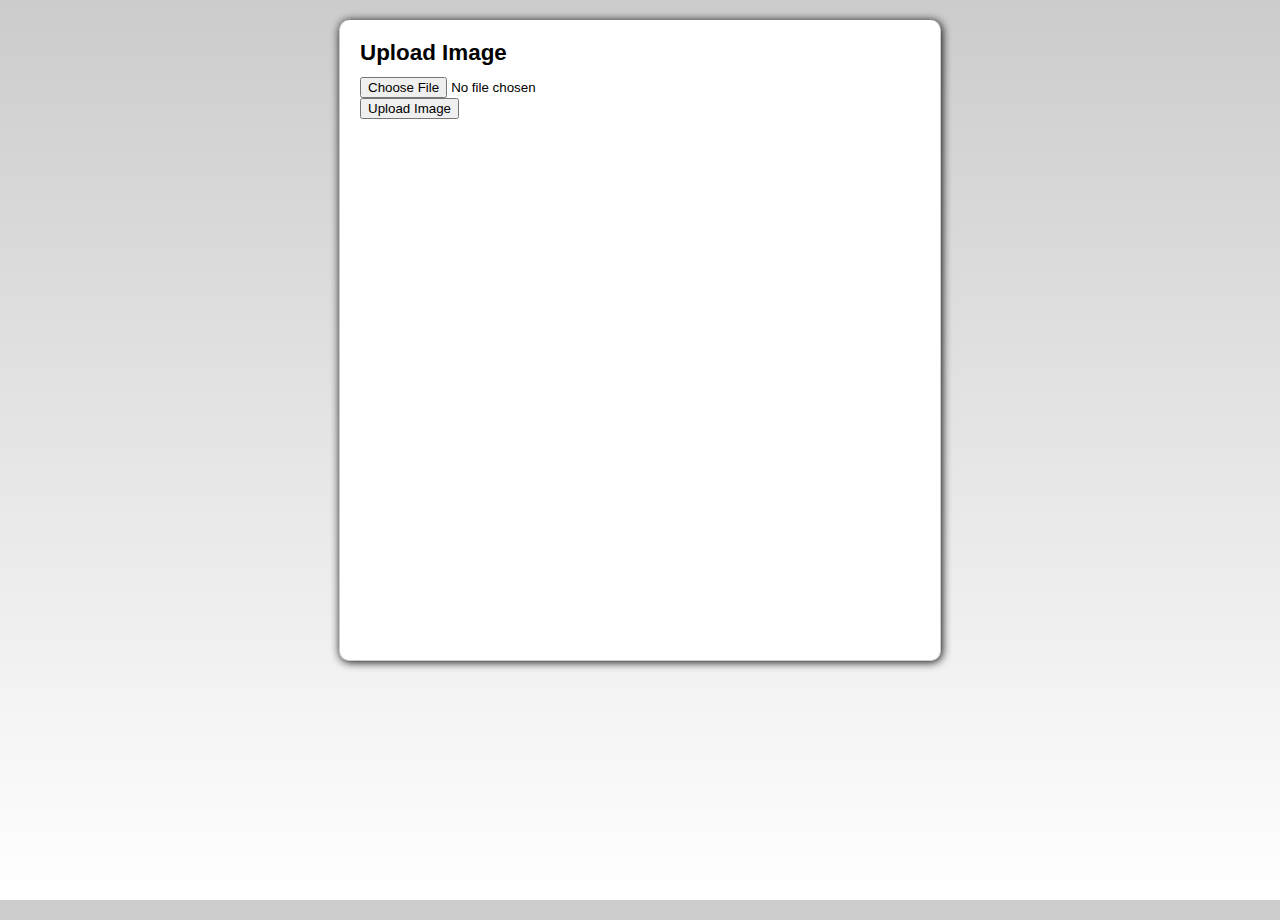
==== index.html @ aea234c7 "Merge pull request #1 from rnadrich/master" ====
<!DOCTYPE html>
<html>
    <head>
        <meta charset="utf-8">
        <title>Change Counter</title>
        <link rel="stylesheet" href="css/base.css" type="text/css" media="screen">
    </head>

    <body>
		<div class ="container" id="input">
		<section class="main-content">
		<h1> Upload Image</h1>
		<form method="post" enctype="multipart/form-data" action="Program.php">
		<input type="file" name="images" id="images" /></br>
		<input type="submit" value="Upload Image" name="Submit">
		</form>
		</section>
		<section class="main-content" id="response">
		<ul id="image-list">
 
    </ul>
		</section>
		</div>



    </body>
</html>
---- css/base.css ----
/* General font styles */
html {
	font: 100%/1.3 Verdana, Helvetica, Arial, sans-serif;
    height: 100%;
}

body {
	font: 70%/1.3 Verdana, Helvetica, Arial, sans-serif;
}

h1 {
	font: bold 2em Arial, sans-serif;
}
                       
h2 {                     
	font: bold 1.5em Arial, sans-serif;
}
                       
h3 {                     
	font: bold 1.25em Arial, sans-serif;
}
                       
h4 {                     
	font: bold 1.1em Arial, sans-serif;
}

/* Default resetting */
html, body, form, fieldset, legend, dt, dd {
	margin: 0;
	padding: 0;
}

h1, h2, h3, h4, h5, h6, p, ul, ol, dl {
	margin: 0 0 1em;
	padding: 0;
}

h1, h2, h3, h4, h5, h6 {
	margin-bottom: 0.5em;
}

h2 {
    margin-top: 20px;
}

pre {
	font-size: 1.5em;
}

li, dd {
	margin-left: 1.5em;
}

img {
    border: none;
	vertical-align: middle;
}

/* Basic element styles */
a {
	color: #000;
}

a:hover {
	text-decoration: underline;
}

html {
	color: #000;
	min-height: 100%;	
}

body {
    min-height: 100%;
    background-image: -moz-linear-gradient(top, #ccc, #fff);
    background-image: -webkit-linear-gradient(top, #ccc, #fff);
    padding-top: 20px;
}


body {
	margin-bottom: 30px;
}

ul {
    margin: 10px 0;
}


/* Structure */
.container {
    width: 560px;
	min-height: 600px;
	background: #fff;
	border: 1px solid #ccc;
	border-top: none;
	margin: 0 auto;
	padding: 20px;
	-moz-border-radius: 10px;
	-webkit-border-radius: 10px;
	border-radius: 10px;
	-moz-box-shadow: 1px 1px 10px #000;
	-webkit-box-shadow: 1px 1px 5px #000;
	box-shadow: 1px 1px 10px #000;
}

@media screen and (max-width: 320px) {
    #container {
        width: 280px;
        padding: 10px;
    }
}

button {
    display: block;
    margin-bottom: 20px;
}

#error {
    color: #f00;
}

.footer {
    border-top: 1px solid #000;
    margin-top: 30px;
    padding-top: 10px;
}
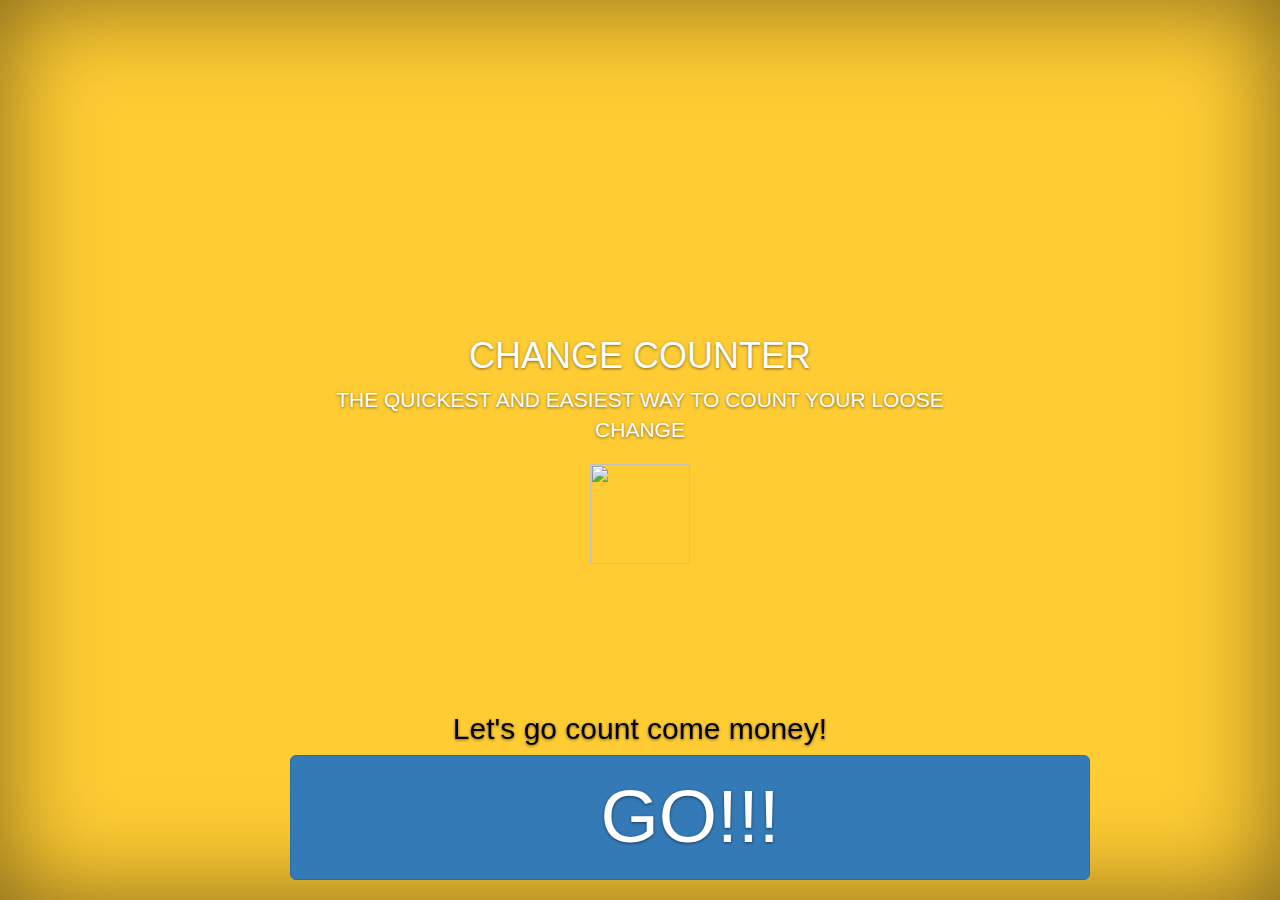
==== commit 39576a6c: "Cover page & images" ====
--- a/index.html
+++ b/index.html
@@ -1,28 +1,59 @@
+
 <!DOCTYPE html>
-<html>
-    <head>
-        <meta charset="utf-8">
-        <title>Change Counter</title>
-        <link rel="stylesheet" href="css/base.css" type="text/css" media="screen">
-    </head>
+<html lang="en">
+  <head>
+    <meta charset="utf-8">
+    <meta http-equiv="X-UA-Compatible" content="IE=edge">
+    <meta name="viewport" content="width=device-width, initial-scale=1">
+    <!-- The above 3 meta tags *must* come first in the head; any other head content must come *after* these tags -->
+    <meta name="description" content="">
+    <meta name="author" content="">
+    <!-- <link rel="icon" href="images/cents.ico"> -->
 
-    <body>
-		<div class ="container" id="input">
-		<section class="main-content">
-		<h1> Upload Image</h1>
-		<form method="post" enctype="multipart/form-data" action="Program.php">
-		<input type="file" name="images" id="images" /></br>
-		<input type="submit" value="Upload Image" name="Submit">
-		</form>
-		</section>
-		<section class="main-content" id="response">
-		<ul id="image-list">
- 
-    </ul>
-		</section>
-		</div>
+    <title>Change Counter</title>
 
+    <!-- Bootstrap core CSS -->
+    <link href="css/bootstrap.min.css" rel="stylesheet">
 
+    <!-- Custom styles for this template -->
+    <link href="css/cc-cover.css" rel="stylesheet">
 
-    </body>
+  </head>
+
+  <body>
+      
+      
+    <div class="site-wrapper">
+
+      <div class="site-wrapper-inner">
+
+        <div class="cover-container">
+      
+      <div class="inner cover">
+            <h1 class="cover-heading">CHANGE COUNTER</h1>
+            <p class="lead">THE QUICKEST AND EASIEST WAY TO COUNT YOUR LOOSE CHANGE</p>
+            
+          <!-- Changer Counter Logo -->
+          <p class="lead">
+              <a href="http://imgur.com/rKCQrCr"><img src="http://i.imgur.com/rKCQrCr.png" style="width:100px;height:100px;"></a></p>    
+      </div>
+      
+      <div class="mastfoot">
+          <div class="inner">
+              <p><h2 style="color:#000000;">Let's go count come money!</h2></p>
+          </div>
+      <div><p class="lead">
+          <a href="upload.html" class="btn btn-lg btn-primary" style="width:800px;height:125px;font-size:75px;">GO!!!</a></p>
+      </div>
+      </div>
+          </div>
+
+      </div>
+
+    </div>
+        
+    <!-- Placed at the end of the document so the pages load faster -->
+    <script src="https://ajax.googleapis.com/ajax/libs/jquery/1.11.3/jquery.min.js"></script>
+    <script src="js/bootstrap.min.js"></script>
+  </body>
 </html>
--- a/css/cc-cover.css
+++ b/css/cc-cover.css
@@ -0,0 +1,162 @@
+/*
+ * Globals
+ */
+
+/* Links */
+a,
+a:focus,
+a:hover {
+  color: #fff;
+}
+
+/* Custom default button */
+.btn-default,
+.btn-default:hover,
+.btn-default:focus {
+  color: #333;
+  text-shadow: none; /* Prevent inheritence from `body` */
+  background-color: #fff;
+  border: 1px solid #fff;
+}
+
+
+/*
+ * Base structure
+ */
+
+html,
+body {
+  height: 100%;
+  background-color: #ffcc33;
+}
+body {
+  color: #fff;
+  text-align: center;
+  text-shadow: 0 1px 3px rgba(0,0,0,.5);
+}
+
+/* Extra markup and styles for table-esque vertical and horizontal centering */
+.site-wrapper {
+  display: table;
+  width: 100%;
+  height: 100%; /* For at least Firefox */
+  min-height: 100%;
+  -webkit-box-shadow: inset 0 0 100px rgba(0,0,0,.5);
+          box-shadow: inset 0 0 100px rgba(0,0,0,.5);
+}
+.site-wrapper-inner {
+  display: table-cell;
+  vertical-align: top;
+}
+.cover-container {
+  margin-right: auto;
+  margin-left: auto;
+}
+
+/* Padding for spacing from the bottom of the screen */
+.inner {
+  padding: 0px;
+}
+
+
+/*
+ * Header
+ */
+.masthead-brand {
+  margin-top: 0px;
+  margin-bottom: 10px;
+}
+
+.masthead-nav > li {
+  display: inline-block;
+}
+.masthead-nav > li + li {
+  margin-left: 0px
+}
+.masthead-nav > li > a {
+  padding-right: 0;
+  padding-left: 0;
+  font-size: 16px;
+  font-weight: bold;
+  color: #fff; /* IE8 proofing */
+  color: rgba(255,255,255,.75);
+  border-bottom: 2px solid transparent;
+}
+.masthead-nav > li > a:hover,
+.masthead-nav > li > a:focus {
+  background-color: transparent;
+  border-bottom-color: #a9a9a9;
+  border-bottom-color: rgba(255,255,255,.25);
+}
+.masthead-nav > .active > a,
+.masthead-nav > .active > a:hover,
+.masthead-nav > .active > a:focus {
+  color: #fff;
+  border-bottom-color: #fff;
+}
+
+@media (min-width: 768px) {
+  .masthead-brand {
+    float: left;
+  }
+  .masthead-nav {
+    float: right;
+  }
+}
+
+
+/*
+ * Cover
+ */
+
+.cover {
+  padding: 0 20px;
+}
+.cover .btn-lg {
+  padding: 10px 20px;
+  font-weight: bold;
+}
+
+/*
+ * Footer
+ */
+
+.mastfoot {
+  color: #000000; /* IE8 proofing */
+  color: rgba(255,255,255,.5);
+}
+
+
+/*
+ * Affix and center
+ */
+
+@media (min-width: 768px) {
+  /* Pull out the header and footer */
+  .masthead {
+    position: fixed;
+    top: 0;
+  }
+  .mastfoot {
+    position: fixed;
+    bottom: 0;
+  }
+  /* Start the vertical centering */
+  .site-wrapper-inner {
+    vertical-align: middle;
+  }
+  /* Handle the widths */
+  .masthead,
+  .mastfoot,
+  .cover-container {
+    width: 100%; /* Must be percentage or pixels for horizontal alignment */
+  }
+}
+
+@media (min-width: 992px) {
+  .masthead,
+  .mastfoot,
+  .cover-container {
+    width: 700px;
+  }
+}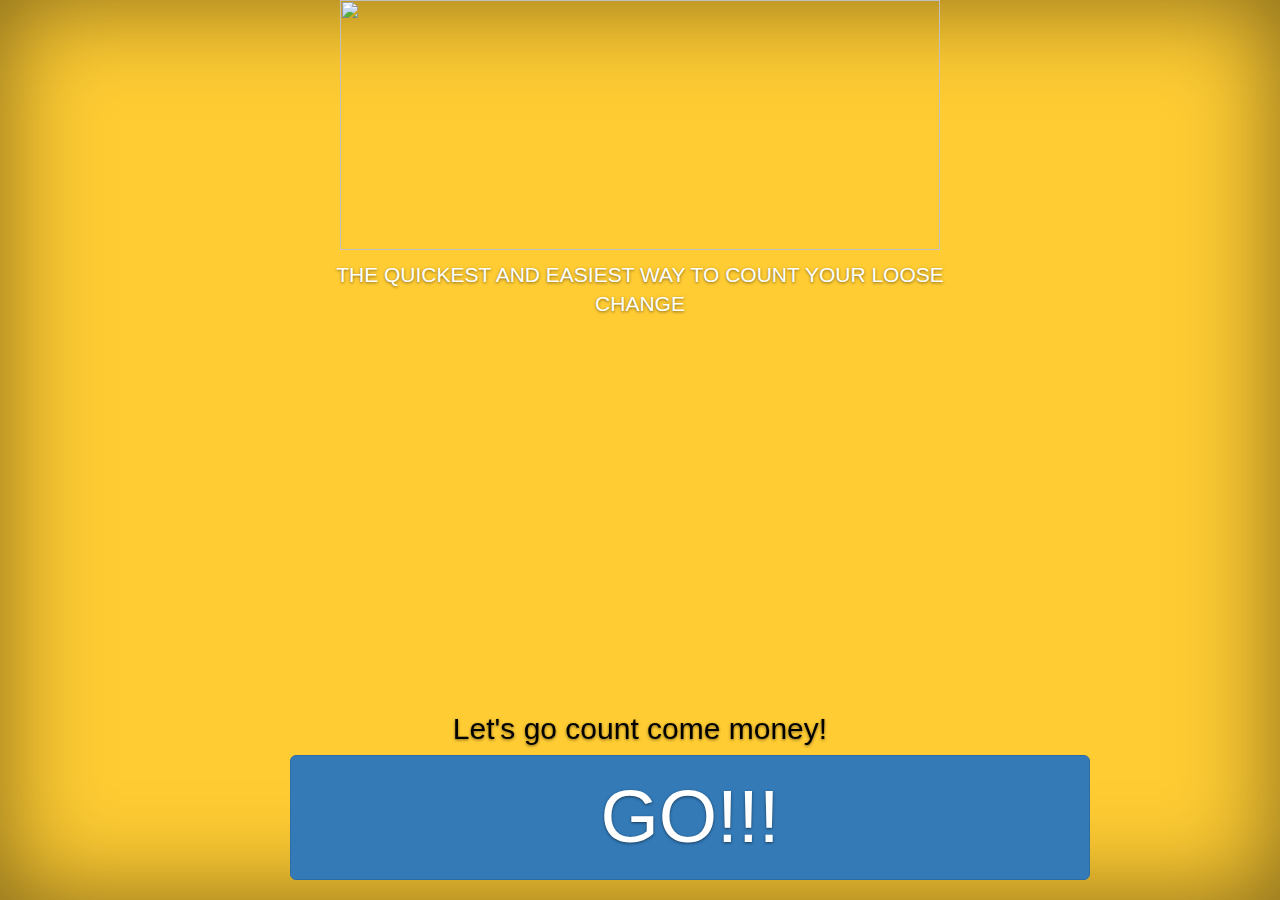
==== commit 9aacf01c: "Logo update" ====
--- a/index.html
+++ b/index.html
@@ -30,12 +30,11 @@
         <div class="cover-container">
       
       <div class="inner cover">
-            <h1 class="cover-heading">CHANGE COUNTER</h1>
+          
+          <!-- Changer Counter Logo -->
+          
+              <p><a href="http://imgur.com/azo1zCc"><img src="http://i.imgur.com/azo1zCc.png" style="width:600px;height:250px;"/></a></p>
             <p class="lead">THE QUICKEST AND EASIEST WAY TO COUNT YOUR LOOSE CHANGE</p>
-            
-          <!-- Changer Counter Logo -->
-          <p class="lead">
-              <a href="http://imgur.com/rKCQrCr"><img src="http://i.imgur.com/rKCQrCr.png" style="width:100px;height:100px;"></a></p>    
       </div>
       
       <div class="mastfoot">
--- a/css/cc-cover.css
+++ b/css/cc-cover.css
@@ -110,7 +110,7 @@
  */
 
 .cover {
-  padding: 0 20px;
+  padding: 0 10px;
 }
 .cover .btn-lg {
   padding: 10px 20px;
@@ -143,7 +143,7 @@
   }
   /* Start the vertical centering */
   .site-wrapper-inner {
-    vertical-align: middle;
+    vertical-align: top;
   }
   /* Handle the widths */
   .masthead,
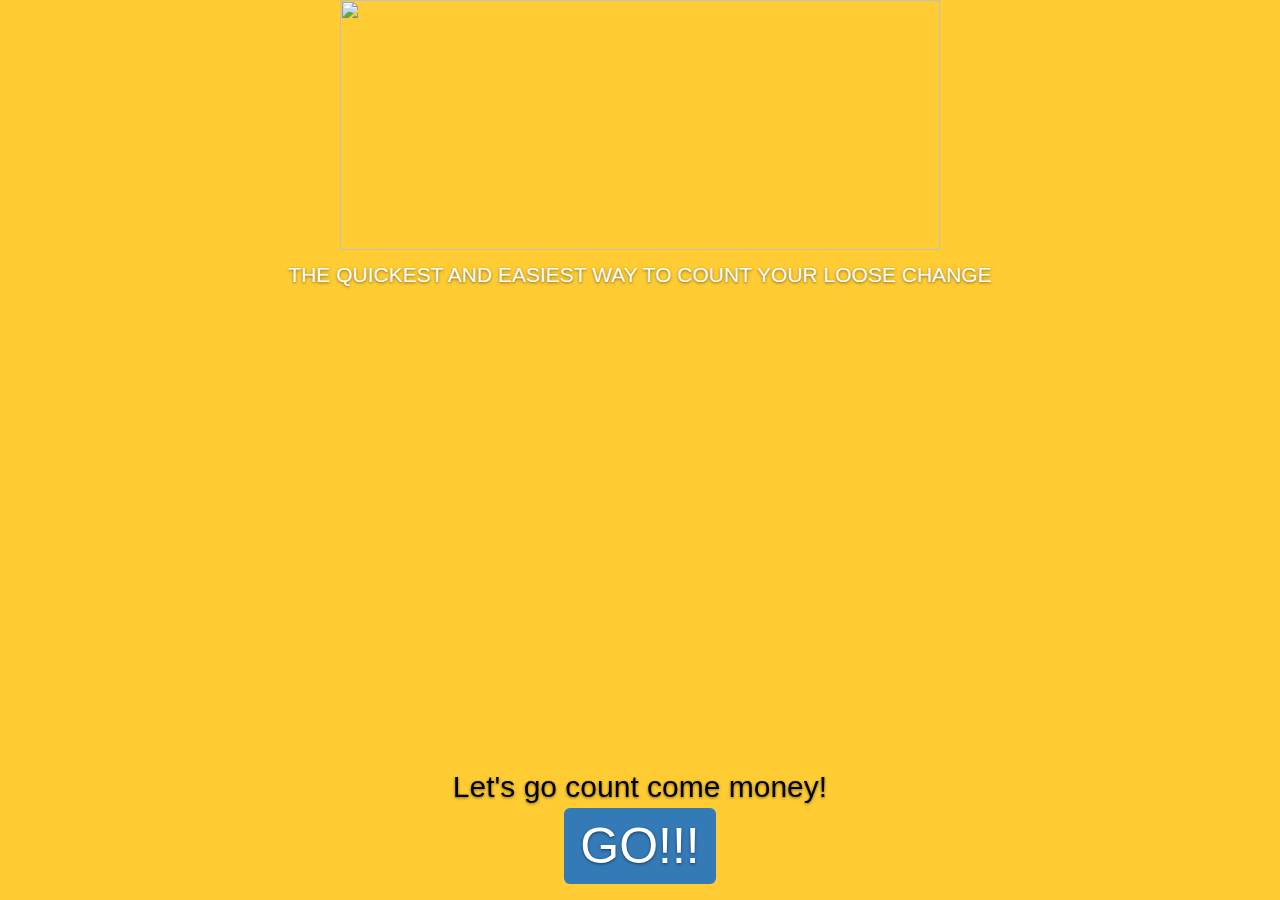
==== commit c0534517: "Responsive code update" ====
--- a/index.html
+++ b/index.html
@@ -21,11 +21,7 @@
   </head>
 
   <body>
-      
-      
-    <div class="site-wrapper">
-
-      <div class="site-wrapper-inner">
+          
 
         <div class="cover-container">
       
@@ -33,23 +29,23 @@
           
           <!-- Changer Counter Logo -->
           
+  <div class="row">
               <p><a href="http://imgur.com/azo1zCc"><img src="http://i.imgur.com/azo1zCc.png" style="width:600px;height:250px;"/></a></p>
             <p class="lead">THE QUICKEST AND EASIEST WAY TO COUNT YOUR LOOSE CHANGE</p>
+          </div>  
       </div>
       
       <div class="mastfoot">
           <div class="inner">
               <p><h2 style="color:#000000;">Let's go count come money!</h2></p>
           </div>
-      <div><p class="lead">
-          <a href="upload.html" class="btn btn-lg btn-primary" style="width:800px;height:125px;font-size:75px;">GO!!!</a></p>
+      
+  <div class="row"><p class="lead">
+          <a href="upload.html" class="btn-responsive btn-lg btn-primary" style="width:500px;height:100px;font-size:50px;">GO!!!</a></p>
       </div>
       </div>
           </div>
 
-      </div>
-
-    </div>
         
     <!-- Placed at the end of the document so the pages load faster -->
     <script src="https://ajax.googleapis.com/ajax/libs/jquery/1.11.3/jquery.min.js"></script>
--- a/css/cc-cover.css
+++ b/css/cc-cover.css
@@ -34,6 +34,7 @@
   text-align: center;
   text-shadow: 0 1px 3px rgba(0,0,0,.5);
 }
+
 
 /* Extra markup and styles for table-esque vertical and horizontal centering */
 .site-wrapper {
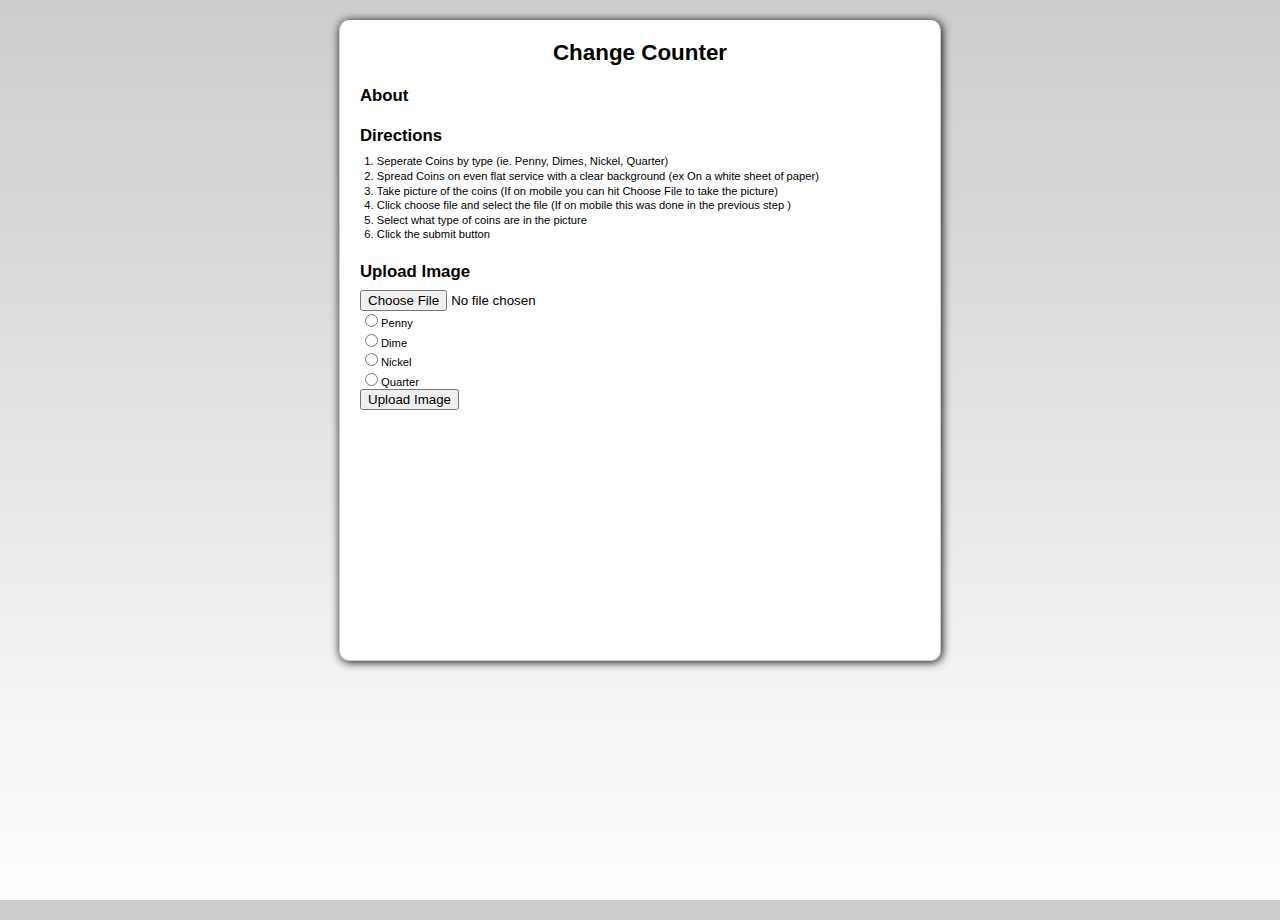
==== commit c5260766: "Integration" ====
--- a/index.html
+++ b/index.html
@@ -1,54 +1,49 @@
+<!DOCTYPE html>
+<html>
+    <head>
+        <meta charset="utf-8">
+        <title>Change Counter</title>
+        <link rel="stylesheet" href="css/base.css" type="text/css" media="screen">
+    </head>
 
-<!DOCTYPE html>
-<html lang="en">
-  <head>
-    <meta charset="utf-8">
-    <meta http-equiv="X-UA-Compatible" content="IE=edge">
-    <meta name="viewport" content="width=device-width, initial-scale=1">
-    <!-- The above 3 meta tags *must* come first in the head; any other head content must come *after* these tags -->
-    <meta name="description" content="">
-    <meta name="author" content="">
-    <!-- <link rel="icon" href="images/cents.ico"> -->
+    <body>
+		<div class ="container" id="input">
+		<section class="header">
+		<center><h1>Change Counter</h1></center>
+		<h2> About</h2>
+		<p>
+		
+		</p>
+		<h2>Directions</h2>
+		<ol>
+		<li>Seperate Coins by type (ie. Penny, Dimes, Nickel, Quarter)</li>
+		<li>Spread Coins on even flat service with a clear background (ex On a white sheet of paper)</li>
+		<li>Take picture of the coins (If on mobile you can hit Choose File to take the picture)</li>
+		<li>Click choose file and select the file (If on mobile this was done in the previous step	)</li>
+		<li>Select what type of coins are in the picture</li>
+		<li>Click the submit button</li>
+		</ol>
 
-    <title>Change Counter</title>
+		</section>
+		<section class="main-content">
+		<h2> Upload Image</h2>
+		<form method="post" enctype="multipart/form-data" action="Program.php">
+		<input type="file" name="images" id="images" /></br>
+		<input type="radio" name="type" value=0>Penny</br>
+		<input type="radio" name="type" value=1>Dime</br>
+		<input type="radio" name="type" value=2>Nickel </br>
+		<input type="radio" name="type" value=3>Quarter</br>
+		<input type="submit" value="Upload Image" name="Submit">
+		</form>
+		</section>
+		<section class="main-content" id="response">
+		<ul id="image-list">
+ 
+    </ul>
+		</section>
+		</div>
 
-    <!-- Bootstrap core CSS -->
-    <link href="css/bootstrap.min.css" rel="stylesheet">
 
-    <!-- Custom styles for this template -->
-    <link href="css/cc-cover.css" rel="stylesheet">
 
-  </head>
-
-  <body>
-          
-
-        <div class="cover-container">
-      
-      <div class="inner cover">
-          
-          <!-- Changer Counter Logo -->
-          
-  <div class="row">
-              <p><a href="http://imgur.com/azo1zCc"><img src="http://i.imgur.com/azo1zCc.png" style="width:600px;height:250px;"/></a></p>
-            <p class="lead">THE QUICKEST AND EASIEST WAY TO COUNT YOUR LOOSE CHANGE</p>
-          </div>  
-      </div>
-      
-      <div class="mastfoot">
-          <div class="inner">
-              <p><h2 style="color:#000000;">Let's go count come money!</h2></p>
-          </div>
-      
-  <div class="row"><p class="lead">
-          <a href="upload.html" class="btn-responsive btn-lg btn-primary" style="width:500px;height:100px;font-size:50px;">GO!!!</a></p>
-      </div>
-      </div>
-          </div>
-
-        
-    <!-- Placed at the end of the document so the pages load faster -->
-    <script src="https://ajax.googleapis.com/ajax/libs/jquery/1.11.3/jquery.min.js"></script>
-    <script src="js/bootstrap.min.js"></script>
-  </body>
+    </body>
 </html>
--- a/css/base.css
+++ b/css/base.css
@@ -0,0 +1,129 @@
+/* General font styles */
+html {
+	font: 100%/1.3 Verdana, Helvetica, Arial, sans-serif;
+    height: 100%;
+}
+
+body {
+	font: 70%/1.3 Verdana, Helvetica, Arial, sans-serif;
+}
+
+h1 {
+	font: bold 2em Arial, sans-serif;
+}
+                       
+h2 {                     
+	font: bold 1.5em Arial, sans-serif;
+}
+                       
+h3 {                     
+	font: bold 1.25em Arial, sans-serif;
+}
+                       
+h4 {                     
+	font: bold 1.1em Arial, sans-serif;
+}
+
+/* Default resetting */
+html, body, form, fieldset, legend, dt, dd {
+	margin: 0;
+	padding: 0;
+}
+
+h1, h2, h3, h4, h5, h6, p, ul, ol, dl {
+	margin: 0 0 1em;
+	padding: 0;
+}
+
+h1, h2, h3, h4, h5, h6 {
+	margin-bottom: 0.5em;
+}
+
+h2 {
+    margin-top: 20px;
+}
+
+pre {
+	font-size: 1.5em;
+}
+
+li, dd {
+	margin-left: 1.5em;
+}
+
+img {
+    border: none;
+	vertical-align: middle;
+	width:304px;
+	height:228px;
+}
+
+/* Basic element styles */
+a {
+	color: #000;
+}
+
+a:hover {
+	text-decoration: underline;
+}
+
+html {
+	color: #000;
+	min-height: 100%;	
+}
+
+body {
+    min-height: 100%;
+    background-image: -moz-linear-gradient(top, #ccc, #fff);
+    background-image: -webkit-linear-gradient(top, #ccc, #fff);
+    padding-top: 20px;
+}
+
+
+body {
+	margin-bottom: 30px;
+}
+
+ul {
+    margin: 10px 0;
+}
+
+
+/* Structure */
+.container {
+    width: 560px;
+	min-height: 600px;
+	background: #fff;
+	border: 1px solid #ccc;
+	border-top: none;
+	margin: 0 auto;
+	padding: 20px;
+	-moz-border-radius: 10px;
+	-webkit-border-radius: 10px;
+	border-radius: 10px;
+	-moz-box-shadow: 1px 1px 10px #000;
+	-webkit-box-shadow: 1px 1px 5px #000;
+	box-shadow: 1px 1px 10px #000;
+}
+
+@media screen and (max-width: 320px) {
+    #container {
+        width: 280px;
+        padding: 10px;
+    }
+}
+
+button {
+    display: block;
+    margin-bottom: 20px;
+}
+
+#error {
+    color: #f00;
+}
+
+.footer {
+    border-top: 1px solid #000;
+    margin-top: 30px;
+    padding-top: 10px;
+}
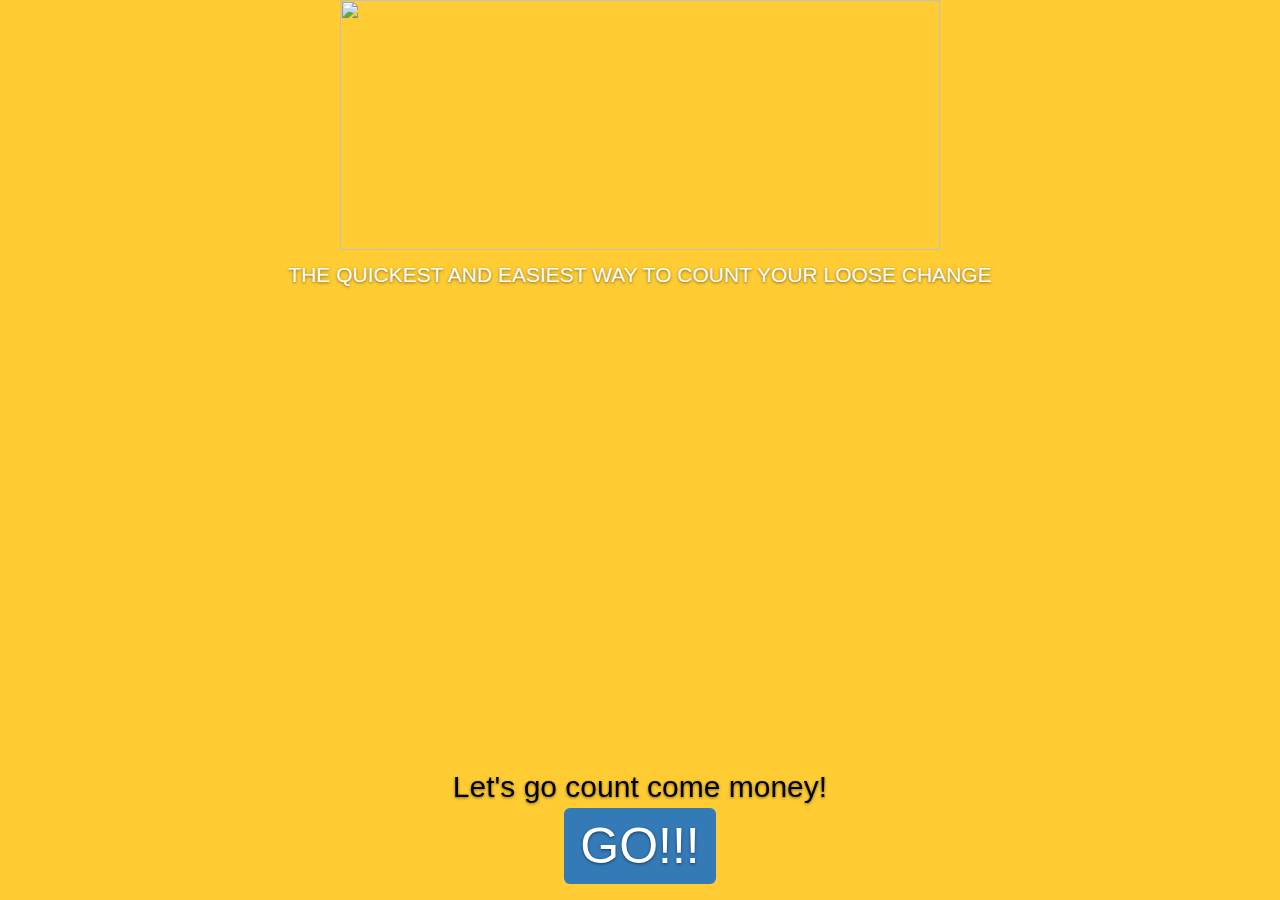
==== commit 4a0f99a2: "Additional pages and cosmetic updates" ====
--- a/index.html
+++ b/index.html
@@ -1,49 +1,54 @@
+
 <!DOCTYPE html>
-<html>
-    <head>
-        <meta charset="utf-8">
-        <title>Change Counter</title>
-        <link rel="stylesheet" href="css/base.css" type="text/css" media="screen">
-    </head>
+<html lang="en">
+  <head>
+    <meta charset="utf-8">
+    <meta http-equiv="X-UA-Compatible" content="IE=edge">
+    <meta name="viewport" content="width=device-width, initial-scale=1">
+    <!-- The above 3 meta tags *must* come first in the head; any other head content must come *after* these tags -->
+    <meta name="description" content="">
+    <meta name="author" content="">
+    <!-- <link rel="icon" href="images/cents.ico"> -->
 
-    <body>
-		<div class ="container" id="input">
-		<section class="header">
-		<center><h1>Change Counter</h1></center>
-		<h2> About</h2>
-		<p>
-		
-		</p>
-		<h2>Directions</h2>
-		<ol>
-		<li>Seperate Coins by type (ie. Penny, Dimes, Nickel, Quarter)</li>
-		<li>Spread Coins on even flat service with a clear background (ex On a white sheet of paper)</li>
-		<li>Take picture of the coins (If on mobile you can hit Choose File to take the picture)</li>
-		<li>Click choose file and select the file (If on mobile this was done in the previous step	)</li>
-		<li>Select what type of coins are in the picture</li>
-		<li>Click the submit button</li>
-		</ol>
+    <title>Change Counter</title>
 
-		</section>
-		<section class="main-content">
-		<h2> Upload Image</h2>
-		<form method="post" enctype="multipart/form-data" action="Program.php">
-		<input type="file" name="images" id="images" /></br>
-		<input type="radio" name="type" value=0>Penny</br>
-		<input type="radio" name="type" value=1>Dime</br>
-		<input type="radio" name="type" value=2>Nickel </br>
-		<input type="radio" name="type" value=3>Quarter</br>
-		<input type="submit" value="Upload Image" name="Submit">
-		</form>
-		</section>
-		<section class="main-content" id="response">
-		<ul id="image-list">
- 
-    </ul>
-		</section>
-		</div>
+    <!-- Bootstrap core CSS -->
+    <link href="css/bootstrap.min.css" rel="stylesheet">
 
+    <!-- Custom styles for this template -->
+    <link href="css/cc-cover.css" rel="stylesheet">
 
+  </head>
 
-    </body>
+  <body>
+          
+
+        <div class="cover-container">
+      
+      <div class="inner cover">
+          
+          <!-- Changer Counter Logo -->
+          
+  <div class="row">
+              <p><img src="http://i.imgur.com/azo1zCc.png" style="width:600px;height:250px;"/></a></p>
+            <p class="lead">THE QUICKEST AND EASIEST WAY TO COUNT YOUR LOOSE CHANGE</p>
+          </div>  
+      </div>
+      
+      <div class="mastfoot">
+          <div class="inner">
+              <p><h2 style="color:#000000;">Let's go count come money!</h2></p>
+          </div>
+      
+  <div class="row"><p class="lead">
+          <a href="upload.html" class="btn-responsive btn-lg btn-primary" style="width:500px;height:100px;font-size:50px;">GO!!!</a></p>
+      </div>
+      </div>
+          </div>
+
+        
+    <!-- Placed at the end of the document so the pages load faster -->
+    <script src="https://ajax.googleapis.com/ajax/libs/jquery/1.11.3/jquery.min.js"></script>
+    <script src="js/bootstrap.min.js"></script>
+  </body>
 </html>
--- a/css/cc-cover.css
+++ b/css/cc-cover.css
@@ -0,0 +1,162 @@
+/*
+ * Globals
+ */
+
+/* Links */
+a,
+a:focus,
+a:hover {
+  color: #fff;
+}
+
+/* Custom default button */
+.btn-default,
+.btn-default:hover,
+.btn-default:focus {
+  color: #333;
+  text-shadow: none; /* Prevent inheritence from `body` */
+  background-color: #fff;
+  border: 1px solid #fff;
+}
+
+
+/*
+ * Base structure
+ */
+
+html,
+body {
+  height: 100%;
+  background-color: #ffcc33;
+}
+body {
+  color: #fff;
+  text-align: center;
+  text-shadow: 0 1px 3px rgba(0,0,0,.5);
+}
+
+/* Extra markup and styles for table-esque vertical and horizontal centering */
+.site-wrapper {
+  display: table;
+  width: 100%;
+  height: 100%; /* For at least Firefox */
+  min-height: 100%;
+  -webkit-box-shadow: inset 0 0 100px rgba(0,0,0,.5);
+          box-shadow: inset 0 0 100px rgba(0,0,0,.5);
+}
+.site-wrapper-inner {
+  display: table-cell;
+  vertical-align: top;
+}
+.cover-container {
+  margin-right: auto;
+  margin-left: auto;
+}
+
+/* Padding for spacing from the bottom of the screen */
+.inner {
+  padding: 0px;
+}
+
+
+/*
+ * Header
+ */
+.masthead-brand {
+  margin-top: 0px;
+  margin-bottom: 10px;
+}
+
+.masthead-nav > li {
+  display: inline-block;
+}
+.masthead-nav > li + li {
+  margin-left: 0px
+}
+.masthead-nav > li > a {
+  padding-right: 0;
+  padding-left: 0;
+  font-size: 16px;
+  font-weight: bold;
+  color: #fff; /* IE8 proofing */
+  color: rgba(255,255,255,.75);
+  border-bottom: 2px solid transparent;
+}
+.masthead-nav > li > a:hover,
+.masthead-nav > li > a:focus {
+  background-color: transparent;
+  border-bottom-color: #a9a9a9;
+  border-bottom-color: rgba(255,255,255,.25);
+}
+.masthead-nav > .active > a,
+.masthead-nav > .active > a:hover,
+.masthead-nav > .active > a:focus {
+  color: #fff;
+  border-bottom-color: #fff;
+}
+
+@media (min-width: 768px) {
+  .masthead-brand {
+    float: left;
+  }
+  .masthead-nav {
+    float: right;
+  }
+}
+
+
+/*
+ * Cover
+ */
+
+.cover {
+  padding: 0 10px;
+}
+.cover .btn-lg {
+  padding: 10px 20px;
+  font-weight: bold;
+}
+
+/*
+ * Footer
+ */
+
+.mastfoot {
+  color: #000000; /* IE8 proofing */
+  color: rgba(255,255,255,.5);
+}
+
+
+/*
+ * Affix and center
+ */
+
+@media (min-width: 768px) {
+  /* Pull out the header and footer */
+  .masthead {
+    position: fixed;
+    top: 0;
+  }
+  .mastfoot {
+    position: fixed;
+    bottom: 0;
+  }
+  /* Start the vertical centering */
+  .site-wrapper-inner {
+    vertical-align: top;
+  }
+  /* Handle the widths */
+  .masthead,
+  .mastfoot,
+  .cover-container {
+    width: 100%; /* Must be percentage or pixels for horizontal alignment */
+  }
+}
+
+@media (min-width: 992px) {
+  .masthead,
+  .mastfoot,
+  .cover-container {
+    width: 700px;
+  }
+}